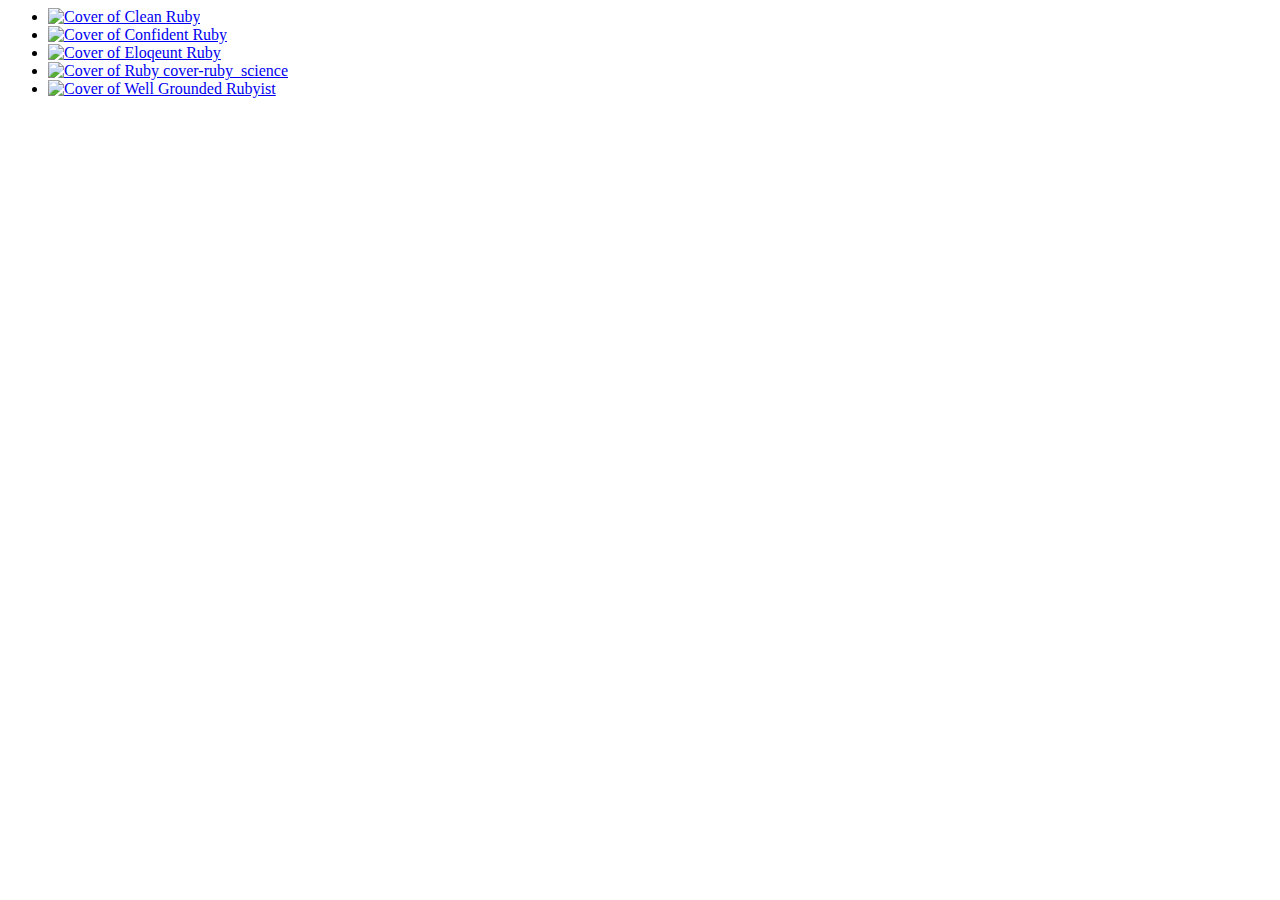
==== content/index.html @ c2405f91 "Review Html pages made with templates" ====
<html>
  <head>
    <meta charset="UTF-8" />
    <title>Super Awesome Book Reviews</title>
  </head>
  <body>
    <nav>
    <ul>
        <li><a href="clean-ruby.html"><img src="cover-clean_ruby.jpg" alt="Cover of Clean Ruby"></a></li>
        <li><a href="confident-ruby.html"><img src="cover-confident_ruby.jpg" alt="Cover of Confident Ruby"></a></li>
        <li><a href="eloquent-ruby.html"><img src="cover-eloquent_ruby.jpg" alt="Cover of Eloqeunt Ruby"></a></li>
        <li><a href="ruby_science.html"><img src="cover-ruby_science.jpg" alt="Cover of  Ruby cover-ruby_science"></a></li>
        <li><a href="well_grounded_rubyist.html"><img src="cover-well_grounded_rubyist.jpg" alt="Cover of Well Grounded Rubyist"></a></li>
    </ul>
    </nav>
  </body>
</html>
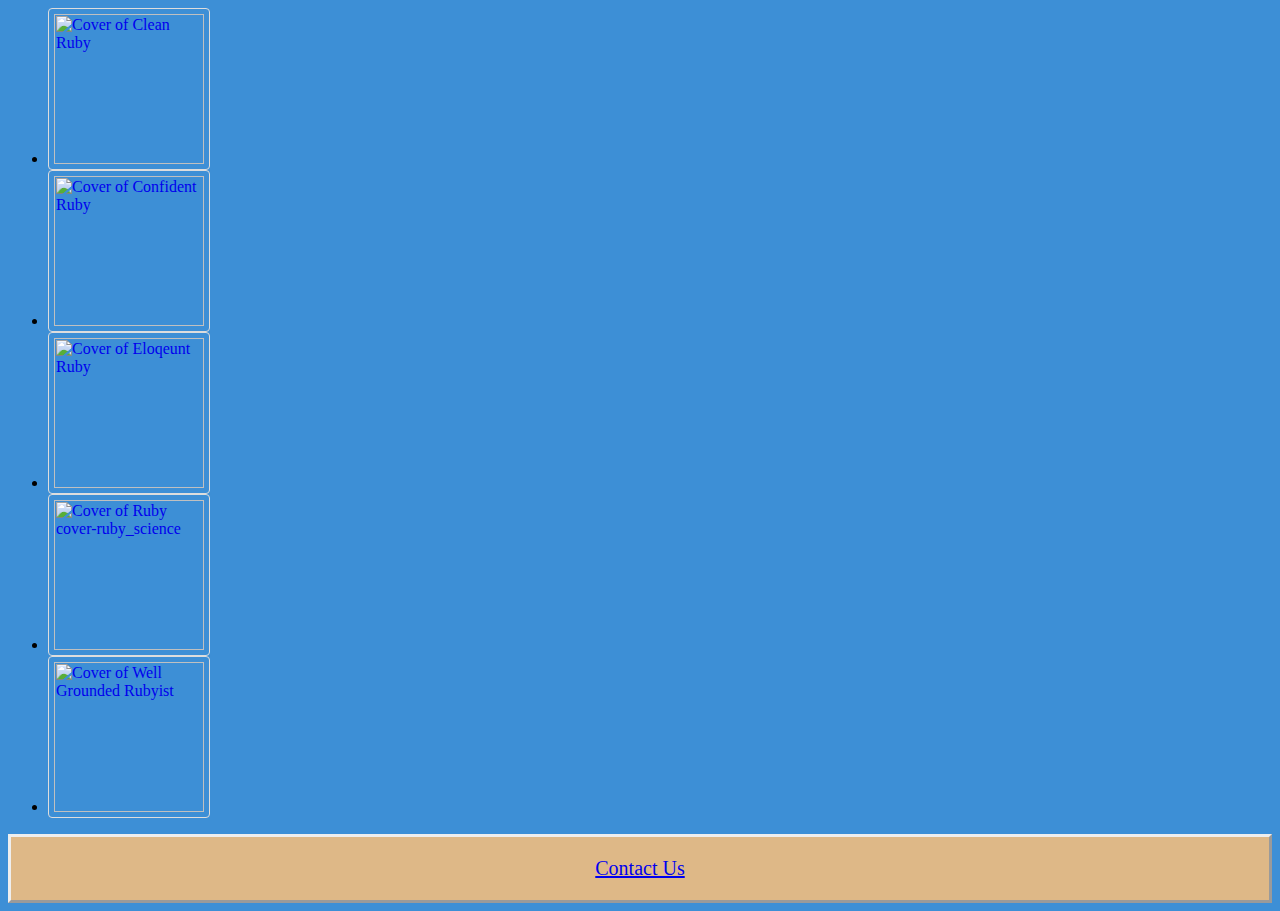
==== commit 44f71d01: "css started" ====
--- a/content/index.html
+++ b/content/index.html
@@ -2,16 +2,25 @@
   <head>
     <meta charset="UTF-8" />
     <title>Super Awesome Book Reviews</title>
+    <!-- Link to Style Sheet-->
+    <link href="../style/style.css" rel="stylesheet" />
+    <link href="../style/index.css" rel="stylesheet" />
   </head>
   <body>
     <nav>
     <ul>
-        <li><a href="clean-ruby.html"><img src="cover-clean_ruby.jpg" alt="Cover of Clean Ruby"></a></li>
-        <li><a href="confident-ruby.html"><img src="cover-confident_ruby.jpg" alt="Cover of Confident Ruby"></a></li>
-        <li><a href="eloquent-ruby.html"><img src="cover-eloquent_ruby.jpg" alt="Cover of Eloqeunt Ruby"></a></li>
-        <li><a href="ruby_science.html"><img src="cover-ruby_science.jpg" alt="Cover of  Ruby cover-ruby_science"></a></li>
-        <li><a href="well_grounded_rubyist.html"><img src="cover-well_grounded_rubyist.jpg" alt="Cover of Well Grounded Rubyist"></a></li>
+        <li><a href="clean-ruby.html"><img src="../images/cover-clean_ruby.jpg" alt="Cover of Clean Ruby"></a></li>
+        <li><a href="confident-ruby.html"><img src="../images/cover-confident_ruby.jpg" alt="Cover of Confident Ruby"></a></li>
+        <li><a href="eloquent-ruby.html"><img src="../images/cover-eloquent_ruby.jpg" alt="Cover of Eloqeunt Ruby"></a></li>
+        <li><a href="ruby_science.html"><img src="../images/cover-ruby_science.jpg" alt="Cover of  Ruby cover-ruby_science"></a></li>
+        <li><a href="well_grounded_rubyist.html"><img src="../images/cover-well_grounded_rubyist.jpg" alt="Cover of Well Grounded Rubyist"></a></li>
     </ul>
     </nav>
   </body>
+    <div class="footer">
+      <nav>
+        <a href="contact.html">Contact Us</a>
+      </nav>
+    </div>
+
 </html>--- a/style/style.css
+++ b/style/style.css
@@ -0,0 +1,21 @@
+.footer {
+    padding: 20px;
+    text-align: center;
+    background: burlywood;
+    color: maroon;
+    font-size: 20px;
+    border-style: outset;
+}
+
+body {
+    background-color: rgb(61, 143, 214);
+}
+
+h3 {color: bisque;}
+
+
+a:hover {
+color: red;
+background-color: transparent;
+text-decoration: underline;
+}
--- a/style/index.css
+++ b/style/index.css
@@ -0,0 +1,6 @@
+img {
+    border: 1px solid #ddd;
+    border-radius: 4px;
+    padding: 5px;
+    width: 150px
+}